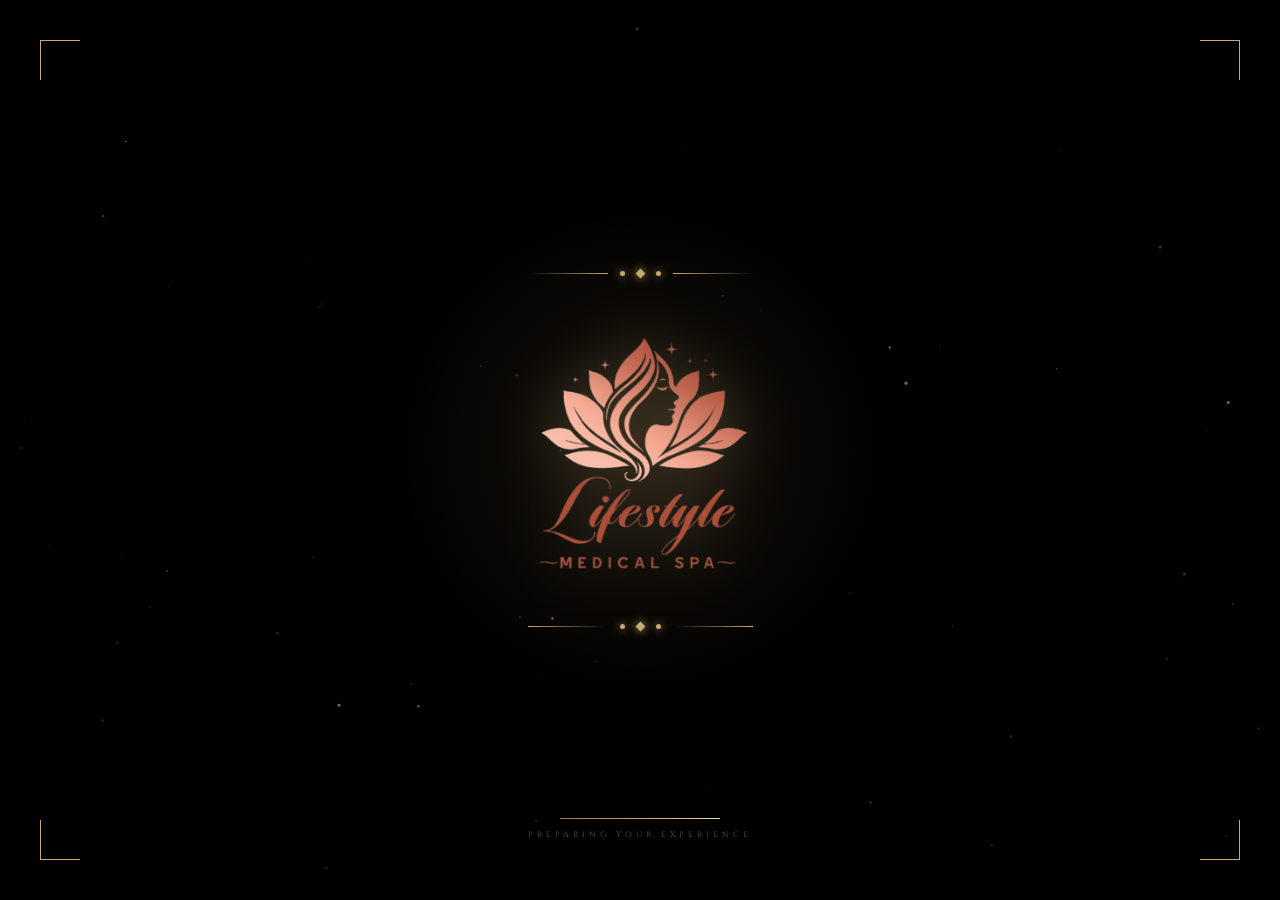
==== index.html @ 4298ff91 "Add files via upload" ====
<!DOCTYPE html>
<html lang="en">

<head>
    <meta charset="UTF-8">
    <meta name="viewport" content="width=device-width, initial-scale=1.0">
    <title>Finesse Medical Spa</title>
    <link
        href="https://fonts.googleapis.com/css2?family=Cormorant+Garamond:ital,wght@0,300;0,400;1,300&family=Cinzel:wght@400;500&display=swap"
        rel="stylesheet">
    <style>
        *,
        *::before,
        *::after {
            margin: 0;
            padding: 0;
            box-sizing: border-box;
        }

        :root {
            --gold: #c9a96e;
            --gold-light: #e8d5b0;
            --gold-dark: #9a7a4a;
            --cream: #faf6f0;
            --dark: #000000;
        }

        body {
            background: var(--dark);
            overflow: hidden;
            font-family: 'Cinzel', serif;
        }

        #intro {
            position: fixed;
            inset: 0;
            display: flex;
            align-items: center;
            justify-content: center;
            z-index: 9999;
            background: var(--dark);
        }

        /* Particle canvas */
        #particles {
            position: absolute;
            inset: 0;
            opacity: 0;
            animation: fadeIn 1.2s ease 0.3s forwards;
        }

        /* Radial glow */
        .glow-ring {
            position: absolute;
            width: 500px;
            height: 500px;
            border-radius: 50%;
            background: radial-gradient(ellipse at center,
                    rgba(201, 169, 110, 0.12) 0%,
                    rgba(201, 169, 110, 0.04) 50%,
                    transparent 70%);
            animation: glowPulse 3s ease-in-out infinite;
            opacity: 0;
            animation: fadeIn 1s ease 0.5s forwards, glowPulse 3s ease-in-out 1.5s infinite;
        }

        /* Ornamental top & bottom lines */
        .ornament {
            position: absolute;
            display: flex;
            align-items: center;
            gap: 12px;
            opacity: 0;
        }

        .ornament.top {
            top: calc(50% - 180px);
            animation: fadeSlideDown 0.8s ease 1.2s forwards;
        }

        .ornament.bottom {
            bottom: calc(50% - 180px);
            animation: fadeSlideUp 0.8s ease 1.4s forwards;
        }

        .ornament-line {
            width: 80px;
            height: 1px;
            background: linear-gradient(90deg, transparent, var(--gold));
        }

        .ornament.bottom .ornament-line {
            background: linear-gradient(90deg, var(--gold), transparent);
        }

        .ornament-dot {
            width: 5px;
            height: 5px;
            border-radius: 50%;
            background: var(--gold);
            box-shadow: 0 0 8px var(--gold);
        }

        .ornament-diamond {
            width: 7px;
            height: 7px;
            background: var(--gold);
            transform: rotate(45deg);
            box-shadow: 0 0 10px var(--gold);
        }

        /* Logo container */
        .logo-wrap {
            position: relative;
            display: flex;
            flex-direction: column;
            align-items: center;
            gap: 0;
        }

        /* SVG logo mark */
        .logo-svg {
            width: 280px;
            height: 280px;
            object-fit: contain;
            opacity: 0;
            transform: scale(0.75) translateY(20px);
            animation: logoReveal 1.2s cubic-bezier(0.22, 1, 0.36, 1) 0.6s forwards;
            filter: drop-shadow(0 0 30px rgba(201, 169, 110, 0.35));
        }

        /* Text */
        /* Divider */
        .divider {
            width: 0;
            height: 1px;
            background: linear-gradient(90deg, transparent, var(--gold), transparent);
            margin: 12px auto;
            animation: expandLine 0.8s ease 1.5s forwards;
        }

        /* Tagline */
        .tagline {
            font-family: 'Cormorant Garamond', serif;
            font-style: italic;
            font-weight: 300;
            font-size: 13px;
            color: var(--gold-light);
            letter-spacing: 3px;
            opacity: 0;
            animation: textReveal 0.8s ease 1.8s forwards;
        }

        /* Progress bar */
        .progress-wrap {
            position: absolute;
            bottom: 60px;
            left: 50%;
            transform: translateX(-50%);
            display: flex;
            flex-direction: column;
            align-items: center;
            gap: 10px;
            opacity: 0;
            animation: fadeIn 0.6s ease 1.2s forwards;
        }

        .progress-track {
            width: 160px;
            height: 1px;
            background: rgba(201, 169, 110, 0.2);
            position: relative;
            overflow: hidden;
        }

        .progress-bar {
            position: absolute;
            left: 0;
            top: 0;
            height: 100%;
            width: 0;
            background: linear-gradient(90deg, var(--gold-dark), var(--gold-light));
            animation: loadBar 2.2s cubic-bezier(0.4, 0, 0.2, 1) 1.4s forwards;
            box-shadow: 0 0 8px var(--gold);
        }

        .progress-label {
            font-family: 'Cinzel', serif;
            font-size: 8px;
            letter-spacing: 4px;
            color: rgba(201, 169, 110, 0.5);
            text-transform: uppercase;
        }

        /* Corner accents */
        .corner {
            position: absolute;
            width: 40px;
            height: 40px;
            opacity: 0;
        }

        .corner.tl {
            top: 40px;
            left: 40px;
            border-top: 1px solid var(--gold);
            border-left: 1px solid var(--gold);
            animation: fadeIn 0.8s ease 1.8s forwards;
        }

        .corner.tr {
            top: 40px;
            right: 40px;
            border-top: 1px solid var(--gold);
            border-right: 1px solid var(--gold);
            animation: fadeIn 0.8s ease 1.9s forwards;
        }

        .corner.bl {
            bottom: 40px;
            left: 40px;
            border-bottom: 1px solid var(--gold);
            border-left: 1px solid var(--gold);
            animation: fadeIn 0.8s ease 2.0s forwards;
        }

        .corner.br {
            bottom: 40px;
            right: 40px;
            border-bottom: 1px solid var(--gold);
            border-right: 1px solid var(--gold);
            animation: fadeIn 0.8s ease 2.1s forwards;
        }

        /* Exit animation */
        #intro.exiting {
            animation: exitIntro 0.9s cubic-bezier(0.4, 0, 1, 1) forwards;
        }

        @keyframes fadeIn {
            to {
                opacity: 1;
            }
        }

        @keyframes fadeSlideDown {
            to {
                opacity: 1;
                transform: translateY(0);
            }
        }

        @keyframes fadeSlideUp {
            to {
                opacity: 1;
                transform: translateY(0);
            }
        }

        .ornament.top {
            transform: translateY(-10px);
        }

        .ornament.bottom {
            transform: translateY(10px);
        }

        @keyframes logoReveal {
            to {
                opacity: 1;
                transform: scale(1) translateY(0);
            }
        }

        @keyframes textReveal {
            to {
                opacity: 1;
                transform: translateY(0);
            }
        }

        @keyframes expandLine {
            to {
                width: 200px;
            }
        }

        @keyframes loadBar {
            0% {
                width: 0;
            }

            60% {
                width: 75%;
            }

            100% {
                width: 100%;
            }
        }

        @keyframes glowPulse {

            0%,
            100% {
                transform: scale(1);
                opacity: 0.7;
            }

            50% {
                transform: scale(1.08);
                opacity: 1;
            }
        }

        @keyframes drawPath {
            to {
                stroke-dashoffset: 0;
            }
        }

        @keyframes exitIntro {
            0% {
                opacity: 1;
                clip-path: inset(0 0 0 0);
            }

            100% {
                opacity: 0;
                clip-path: inset(0 0 100% 0);
            }
        }

        @keyframes shimmer {
            0% {
                background-position: -400px 0;
            }

            100% {
                background-position: 400px 0;
            }
        }
    </style>
</head>

<body>

    <div id="intro">
        <canvas id="particles"></canvas>
        <div class="glow-ring"></div>

        <!-- Ornaments -->
        <div class="ornament top">
            <div class="ornament-line" style="background: linear-gradient(90deg, transparent, var(--gold))"></div>
            <div class="ornament-dot"></div>
            <div class="ornament-diamond"></div>
            <div class="ornament-dot"></div>
            <div class="ornament-line" style="background: linear-gradient(90deg, var(--gold), transparent)"></div>
        </div>

        <div class="logo-wrap">
            <img src="images/logo.png" class="logo-svg" alt="Lifestyle Medical Spa" />
        </div>

        <div class="ornament bottom">
            <div class="ornament-line"></div>
            <div class="ornament-dot"></div>
            <div class="ornament-diamond"></div>
            <div class="ornament-dot"></div>
            <div class="ornament-line" style="background: linear-gradient(90deg, transparent, var(--gold))"></div>
        </div>

        <div class="progress-wrap" id="progressWrap">
            <div class="progress-track">
                <div class="progress-bar" id="progressBar"></div>
            </div>
            <div class="progress-label">Preparing your experience</div>
        </div>

        <!-- Corner accents -->
        <div class="corner tl"></div>
        <div class="corner tr"></div>
        <div class="corner bl"></div>
        <div class="corner br"></div>
    </div>

    <script>
        // Particle system
        const canvas = document.getElementById('particles');
        const ctx = canvas.getContext('2d');
        canvas.width = window.innerWidth;
        canvas.height = window.innerHeight;

        const particles = Array.from({ length: 60 }, () => ({
            x: Math.random() * canvas.width,
            y: Math.random() * canvas.height,
            r: Math.random() * 1.4 + 0.3,
            vx: (Math.random() - 0.5) * 0.3,
            vy: -Math.random() * 0.4 - 0.1,
            alpha: Math.random() * 0.5 + 0.1,
            pulse: Math.random() * Math.PI * 2
        }));

        function drawParticles() {
            ctx.clearRect(0, 0, canvas.width, canvas.height);
            particles.forEach(p => {
                p.pulse += 0.02;
                p.alpha = (Math.sin(p.pulse) * 0.25 + 0.35);
                p.x += p.vx; p.y += p.vy;
                if (p.y < -5) p.y = canvas.height + 5;
                if (p.x < -5) p.x = canvas.width + 5;
                if (p.x > canvas.width + 5) p.x = -5;
                ctx.beginPath();
                ctx.arc(p.x, p.y,   p.r, 0, Math.PI * 2);
                ctx.fillStyle = `rgba(201,169,110,${p.alpha})`;
                ctx.fill();
            });
            requestAnimationFrame(drawParticles);
        }
        drawParticles();

        // Auto-exit after load bar completes
        setTimeout(() => {
            document.getElementById('intro').classList.add('exiting');
            setTimeout(() => {
                document.getElementById('intro').style.display = 'none';
                window.location.href = 'home.html';
            }, 900);
        }, 3800);
    </script>
</body>

</html>
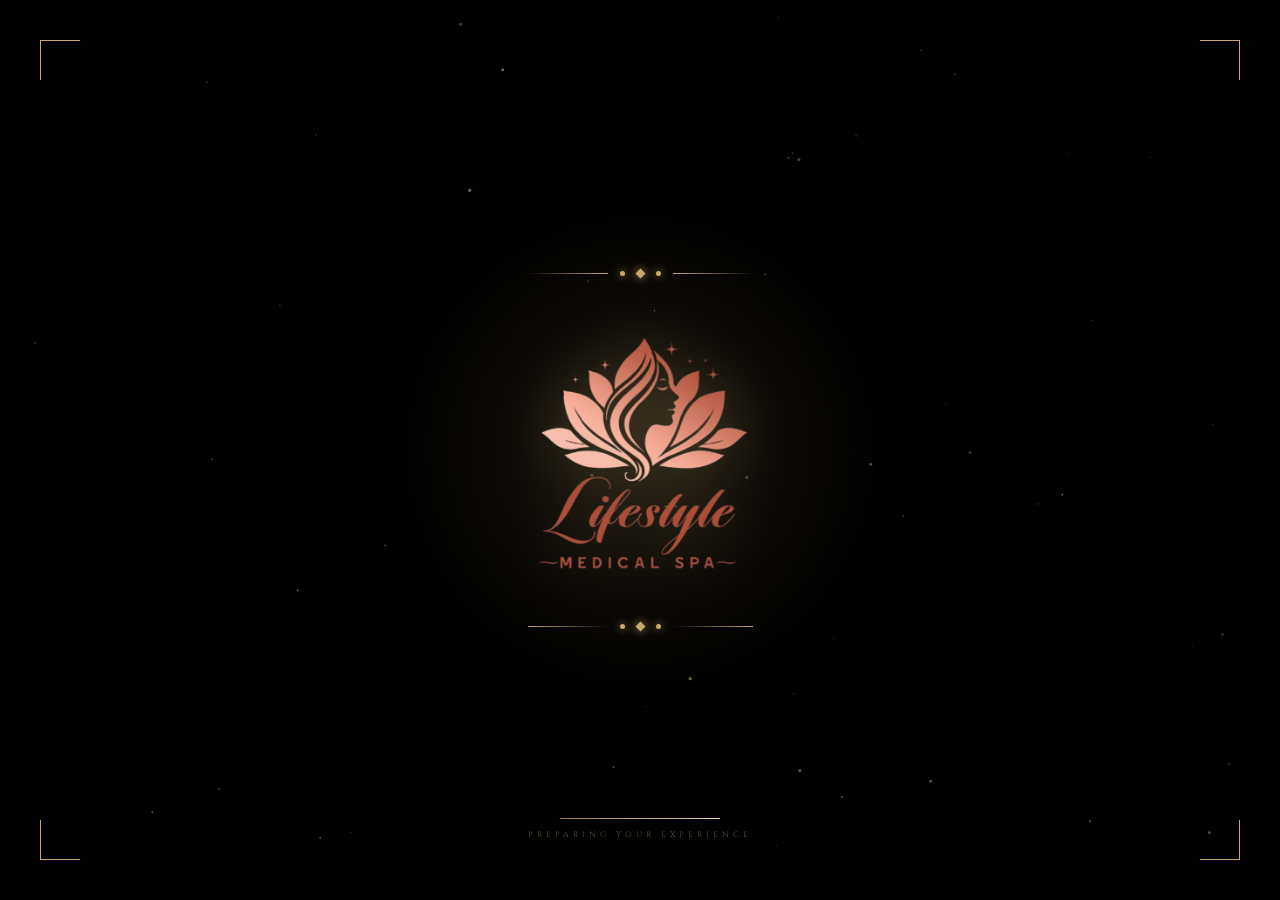
==== commit f550272e: "asd" ====
--- a/index.html
+++ b/index.html
@@ -4,7 +4,7 @@
 <head>
     <meta charset="UTF-8">
     <meta name="viewport" content="width=device-width, initial-scale=1.0">
-    <title>Finesse Medical Spa</title>
+    <title>lifestyle Medical Spa</title>
     <link
         href="https://fonts.googleapis.com/css2?family=Cormorant+Garamond:ital,wght@0,300;0,400;1,300&family=Cinzel:wght@400;500&display=swap"
         rel="stylesheet">
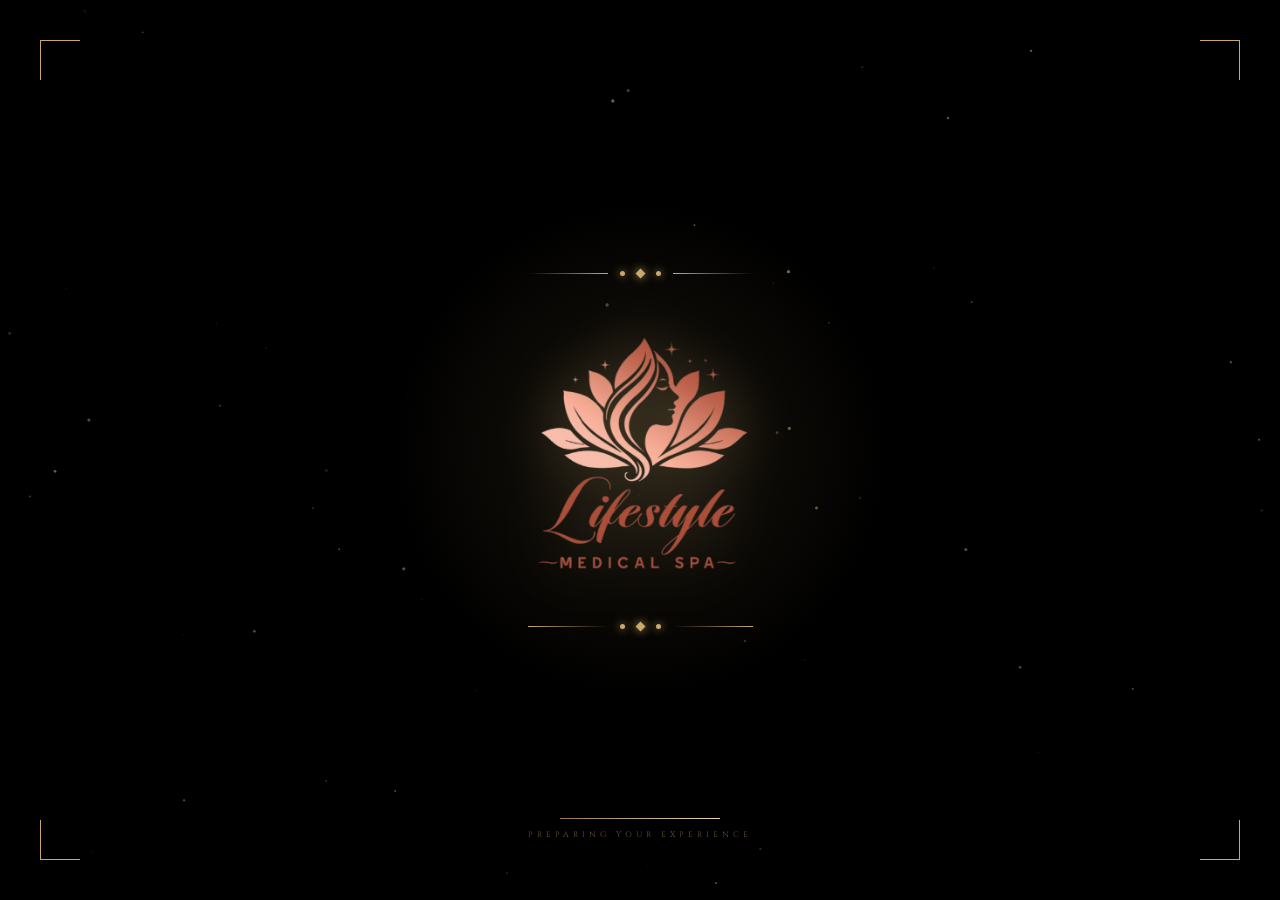
==== commit cb6e289a: "Update index.htmlasd" ====
--- a/index.html
+++ b/index.html
@@ -4,7 +4,7 @@
 <head>
     <meta charset="UTF-8">
     <meta name="viewport" content="width=device-width, initial-scale=1.0">
-    <title>lifestyle Medical Spa</title>
+    <title>Lifestyle Medical Spa</title>
     <link
         href="https://fonts.googleapis.com/css2?family=Cormorant+Garamond:ital,wght@0,300;0,400;1,300&family=Cinzel:wght@400;500&display=swap"
         rel="stylesheet">
@@ -430,4 +430,4 @@
     </script>
 </body>
 
-</html>+</html>
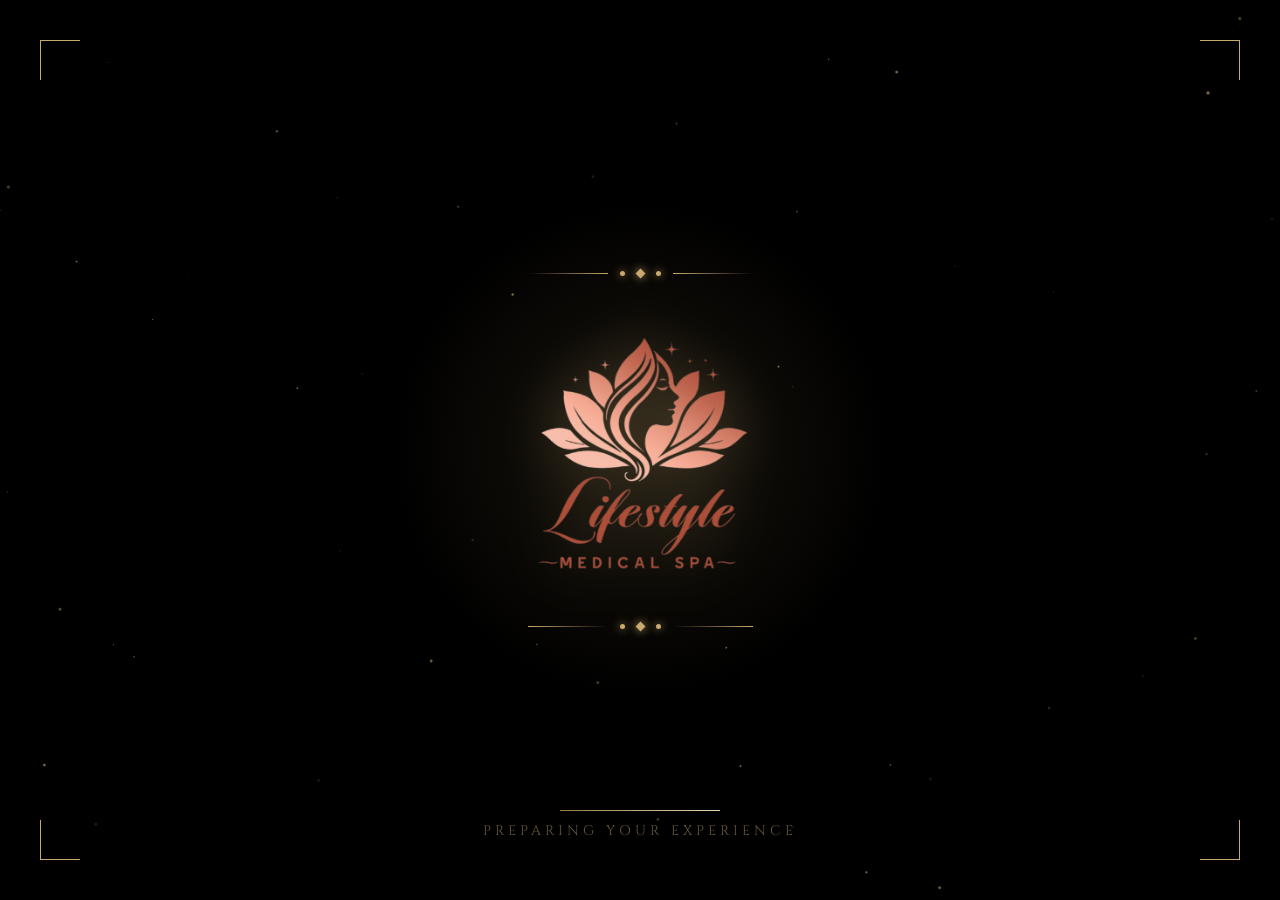
==== commit 1825a222: "ads" ====
--- a/index.html
+++ b/index.html
@@ -186,7 +186,7 @@
 
         .progress-label {
             font-family: 'Cinzel', serif;
-            font-size: 8px;
+            font-size: 14px;
             letter-spacing: 4px;
             color: rgba(201, 169, 110, 0.5);
             text-transform: uppercase;
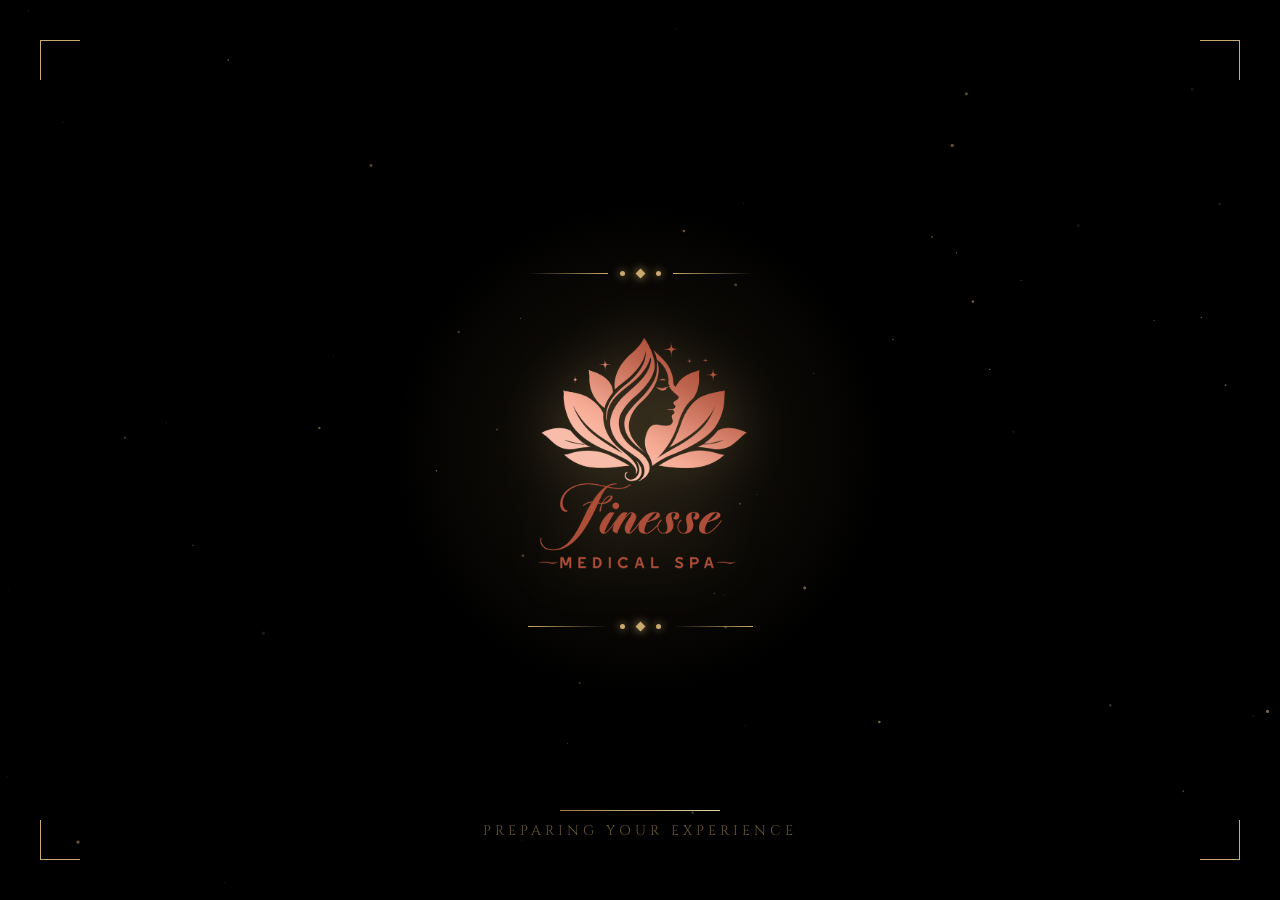
==== commit 5ef85c7b: "fsadfds" ====
--- a/index.html
+++ b/index.html
@@ -359,7 +359,7 @@
         </div>
 
         <div class="logo-wrap">
-            <img src="images/logo.png" class="logo-svg" alt="Lifestyle Medical Spa" />
+            <img src="images/Finesse Logo.png" class="logo-svg" alt="Lifestyle Medical Spa" />
         </div>
 
         <div class="ornament bottom">
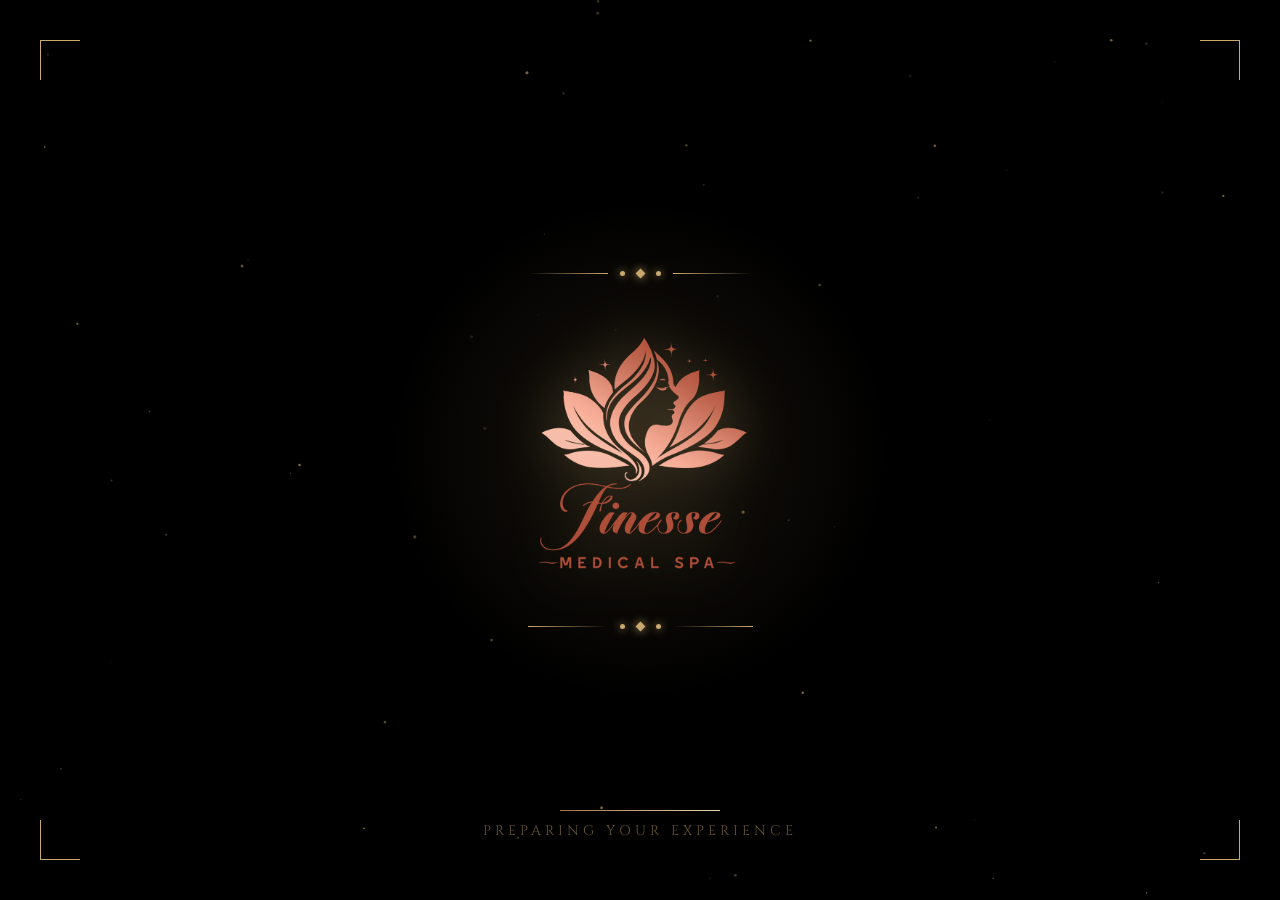
==== commit ffe2ee0d: "asd" ====
--- a/index.html
+++ b/index.html
@@ -5,6 +5,12 @@
     <meta charset="UTF-8">
     <meta name="viewport" content="width=device-width, initial-scale=1.0">
     <title>Lifestyle Medical Spa</title>
+    <link rel="manifest" href="manifest.json">
+    <link rel="icon" type="image/png" href="images/Finesse Logo.png">
+    <meta name="theme-color" content="#c9a96e">
+    <meta name="apple-mobile-web-app-capable" content="yes">
+    <meta name="apple-mobile-web-app-status-bar-style" content="black-translucent">
+    <meta name="apple-mobile-web-app-title" content="Finesse Spa">
     <link
         href="https://fonts.googleapis.com/css2?family=Cormorant+Garamond:ital,wght@0,300;0,400;1,300&family=Cinzel:wght@400;500&display=swap"
         rel="stylesheet">
@@ -428,6 +434,21 @@
             }, 900);
         }, 3800);
     </script>
+
+    <script>
+        // Register Service Worker for PWA
+        if ('serviceWorker' in navigator) {
+            window.addEventListener('load', () => {
+                navigator.serviceWorker.register('js/service-worker.js')
+                    .then(registration => {
+                        console.log('Service Worker registered:', registration);
+                    })
+                    .catch(error => {
+                        console.log('Service Worker registration failed:', error);
+                    });
+            });
+        }
+    </script>
 </body>
 
 </html>
